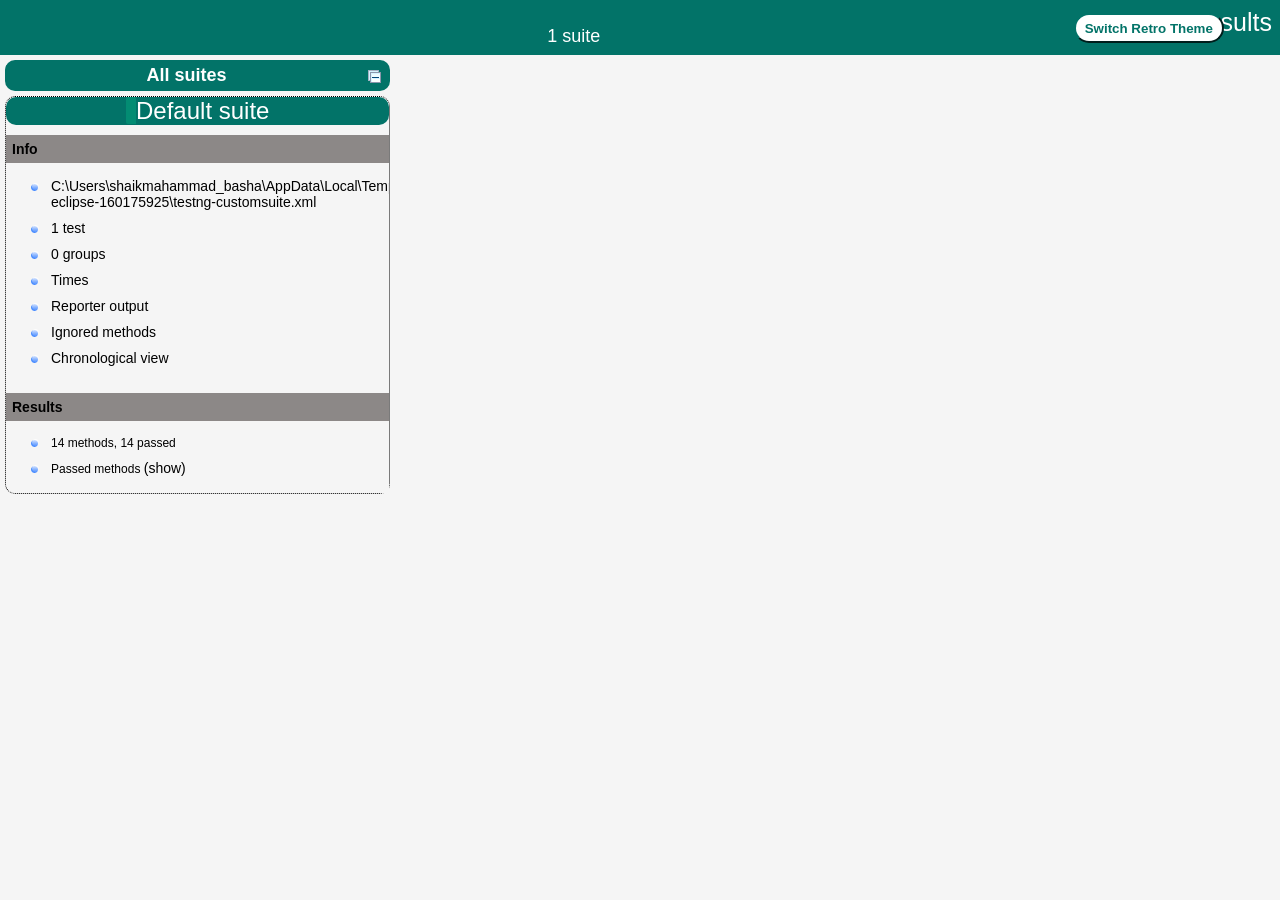
==== test-output/index.html @ 16baae75 "registration form done" ====
<!DOCTYPE html>

<html>
  <head>
  <meta charset='utf-8'>
  <title>TestNG reports</title>

    <link type="text/css" href="testng-reports1.css" rel="stylesheet" id="ultra" />
    <link type="text/css" href="testng-reports.css" rel="stylesheet" id="retro" disabled="false"/>
    <script type="text/javascript" src="jquery-3.6.0.min.js"></script>
    <script type="text/javascript" src="testng-reports.js"></script>
    <script type="text/javascript" src="https://www.google.com/jsapi"></script>
    <script type='text/javascript'>
      google.load('visualization', '1', {packages:['table']});
      google.setOnLoadCallback(drawTable);
      var suiteTableInitFunctions = new Array();
      var suiteTableData = new Array();
    </script>
    <!--
      <script type="text/javascript" src="jquery-ui/js/jquery-ui-1.8.16.custom.min.js"></script>
     -->
  </head>

  <body>    <div class="top-banner-root">
      <span class="top-banner-title-font">Test results</span>
      <button id="button" class="button">Switch Retro Theme</button> <!-- button -->
      <br/>
      <span class="top-banner-font-1">1 suite</span>
    </div> <!-- top-banner-root -->
    <div class="navigator-root">
      <div class="navigator-suite-header">
        <span>All suites</span>
        <a href="#" title="Collapse/expand all the suites" class="collapse-all-link">
          <img src="collapseall.gif" class="collapse-all-icon">
          </img> <!-- collapse-all-icon -->
        </a> <!-- collapse-all-link -->
      </div> <!-- navigator-suite-header -->
      <div class="suite">
        <div class="rounded-window">
          <div class="suite-header light-rounded-window-top">
            <a href="#" panel-name="suite-Default_suite" class="navigator-link">
              <span class="suite-name border-passed">Default suite</span>
            </a> <!-- navigator-link -->
          </div> <!-- suite-header light-rounded-window-top -->
          <div class="navigator-suite-content">
            <div class="suite-section-title">
              <span>Info</span>
            </div> <!-- suite-section-title -->
            <div class="suite-section-content">
              <ul>
                <li>
                  <a href="#" panel-name="test-xml-Default_suite" class="navigator-link ">
                    <span>C:\Users\shaikmahammad_basha\AppData\Local\Temp\testng-eclipse-160175925\testng-customsuite.xml</span>
                  </a> <!-- navigator-link  -->
                </li>
                <li>
                  <a href="#" panel-name="testlist-Default_suite" class="navigator-link ">
                    <span class="test-stats">1 test</span>
                  </a> <!-- navigator-link  -->
                </li>
                <li>
                  <a href="#" panel-name="group-Default_suite" class="navigator-link ">
                    <span>0 groups</span>
                  </a> <!-- navigator-link  -->
                </li>
                <li>
                  <a href="#" panel-name="times-Default_suite" class="navigator-link ">
                    <span>Times</span>
                  </a> <!-- navigator-link  -->
                </li>
                <li>
                  <a href="#" panel-name="reporter-Default_suite" class="navigator-link ">
                    <span>Reporter output</span>
                  </a> <!-- navigator-link  -->
                </li>
                <li>
                  <a href="#" panel-name="ignored-methods-Default_suite" class="navigator-link ">
                    <span>Ignored methods</span>
                  </a> <!-- navigator-link  -->
                </li>
                <li>
                  <a href="#" panel-name="chronological-Default_suite" class="navigator-link ">
                    <span>Chronological view</span>
                  </a> <!-- navigator-link  -->
                </li>
              </ul>
            </div> <!-- suite-section-content -->
            <div class="result-section">
              <div class="suite-section-title">
                <span>Results</span>
              </div> <!-- suite-section-title -->
              <div class="suite-section-content">
                <ul>
                  <li>
                    <span class="method-stats">14 methods,   14 passed</span>
                  </li>
                  <li>
                    <span class="method-list-title passed">Passed methods</span>
                    <span class="show-or-hide-methods passed">
                      <a href="#" panel-name="suite-Default_suite" class="hide-methods passed suite-Default_suite"> (hide)</a> <!-- hide-methods passed suite-Default_suite -->
                      <a href="#" panel-name="suite-Default_suite" class="show-methods passed suite-Default_suite"> (show)</a> <!-- show-methods passed suite-Default_suite -->
                    </span>
                    <div class="method-list-content passed suite-Default_suite">
                      <span>
                        <img src="passed.png" width="3%"/>
                        <a href="#" panel-name="suite-Default_suite" title="simpleform.simpleform.test.RegistrationControllerTest" class="method navigator-link" hash-for-method="testValidateConfirmPassword_EmptyConfirmPassword">testValidateConfirmPassword_EmptyConfirmPassword</a> <!-- method navigator-link -->
                      </span>
                      <br/>
                      <span>
                        <img src="passed.png" width="3%"/>
                        <a href="#" panel-name="suite-Default_suite" title="simpleform.simpleform.test.RegistrationControllerTest" class="method navigator-link" hash-for-method="testValidateConfirmPassword_MatchingPasswords">testValidateConfirmPassword_MatchingPasswords</a> <!-- method navigator-link -->
                      </span>
                      <br/>
                      <span>
                        <img src="passed.png" width="3%"/>
                        <a href="#" panel-name="suite-Default_suite" title="simpleform.simpleform.test.RegistrationControllerTest" class="method navigator-link" hash-for-method="testValidateConfirmPassword_PasswordMismatch">testValidateConfirmPassword_PasswordMismatch</a> <!-- method navigator-link -->
                      </span>
                      <br/>
                      <span>
                        <img src="passed.png" width="3%"/>
                        <a href="#" panel-name="suite-Default_suite" title="simpleform.simpleform.test.RegistrationControllerTest" class="method navigator-link" hash-for-method="testValidateEmail_EmptyEmail">testValidateEmail_EmptyEmail</a> <!-- method navigator-link -->
                      </span>
                      <br/>
                      <span>
                        <img src="passed.png" width="3%"/>
                        <a href="#" panel-name="suite-Default_suite" title="simpleform.simpleform.test.RegistrationControllerTest" class="method navigator-link" hash-for-method="testValidateEmail_InvalidEmailFormat">testValidateEmail_InvalidEmailFormat</a> <!-- method navigator-link -->
                      </span>
                      <br/>
                      <span>
                        <img src="passed.png" width="3%"/>
                        <a href="#" panel-name="suite-Default_suite" title="simpleform.simpleform.test.RegistrationControllerTest" class="method navigator-link" hash-for-method="testValidateEmail_ValidEmail">testValidateEmail_ValidEmail</a> <!-- method navigator-link -->
                      </span>
                      <br/>
                      <span>
                        <img src="passed.png" width="3%"/>
                        <a href="#" panel-name="suite-Default_suite" title="simpleform.simpleform.test.RegistrationControllerTest" class="method navigator-link" hash-for-method="testValidateFullName_EmptyName">testValidateFullName_EmptyName</a> <!-- method navigator-link -->
                      </span>
                      <br/>
                      <span>
                        <img src="passed.png" width="3%"/>
                        <a href="#" panel-name="suite-Default_suite" title="simpleform.simpleform.test.RegistrationControllerTest" class="method navigator-link" hash-for-method="testValidateFullName_ValidName">testValidateFullName_ValidName</a> <!-- method navigator-link -->
                      </span>
                      <br/>
                      <span>
                        <img src="passed.png" width="3%"/>
                        <a href="#" panel-name="suite-Default_suite" title="simpleform.simpleform.test.RegistrationControllerTest" class="method navigator-link" hash-for-method="testValidatePassword_EmptyPassword">testValidatePassword_EmptyPassword</a> <!-- method navigator-link -->
                      </span>
                      <br/>
                      <span>
                        <img src="passed.png" width="3%"/>
                        <a href="#" panel-name="suite-Default_suite" title="simpleform.simpleform.test.RegistrationControllerTest" class="method navigator-link" hash-for-method="testValidatePassword_TooShort">testValidatePassword_TooShort</a> <!-- method navigator-link -->
                      </span>
                      <br/>
                      <span>
                        <img src="passed.png" width="3%"/>
                        <a href="#" panel-name="suite-Default_suite" title="simpleform.simpleform.test.RegistrationControllerTest" class="method navigator-link" hash-for-method="testValidatePassword_ValidPassword">testValidatePassword_ValidPassword</a> <!-- method navigator-link -->
                      </span>
                      <br/>
                      <span>
                        <img src="passed.png" width="3%"/>
                        <a href="#" panel-name="suite-Default_suite" title="simpleform.simpleform.test.RegistrationControllerTest" class="method navigator-link" hash-for-method="testValidatePhone_EmptyPhone">testValidatePhone_EmptyPhone</a> <!-- method navigator-link -->
                      </span>
                      <br/>
                      <span>
                        <img src="passed.png" width="3%"/>
                        <a href="#" panel-name="suite-Default_suite" title="simpleform.simpleform.test.RegistrationControllerTest" class="method navigator-link" hash-for-method="testValidatePhone_InvalidPhoneFormat">testValidatePhone_InvalidPhoneFormat</a> <!-- method navigator-link -->
                      </span>
                      <br/>
                      <span>
                        <img src="passed.png" width="3%"/>
                        <a href="#" panel-name="suite-Default_suite" title="simpleform.simpleform.test.RegistrationControllerTest" class="method navigator-link" hash-for-method="testValidatePhone_ValidPhone">testValidatePhone_ValidPhone</a> <!-- method navigator-link -->
                      </span>
                      <br/>
                    </div> <!-- method-list-content passed suite-Default_suite -->
                  </li>
                </ul>
              </div> <!-- suite-section-content -->
            </div> <!-- result-section -->
          </div> <!-- navigator-suite-content -->
        </div> <!-- rounded-window -->
      </div> <!-- suite -->
    </div> <!-- navigator-root -->
    <div class="wrapper">
      <div class="main-panel-root">
        <div panel-name="suite-Default_suite" class="panel Default_suite">
          <div class="suite-Default_suite-class-passed">
            <div class="main-panel-header rounded-window-top">
              <img src="passed.png"/>
              <span class="class-name">simpleform.simpleform.test.RegistrationControllerTest</span>
            </div> <!-- main-panel-header rounded-window-top -->
            <div class="main-panel-content rounded-window-bottom">
              <div class="method">
                <div class="method-content">
                  <a name="testValidateConfirmPassword_EmptyConfirmPassword">
                  </a> <!-- testValidateConfirmPassword_EmptyConfirmPassword -->
                  <span class="method-name">testValidateConfirmPassword_EmptyConfirmPassword</span>
                </div> <!-- method-content -->
              </div> <!-- method -->
              <div class="method">
                <div class="method-content">
                  <a name="testValidateConfirmPassword_MatchingPasswords">
                  </a> <!-- testValidateConfirmPassword_MatchingPasswords -->
                  <span class="method-name">testValidateConfirmPassword_MatchingPasswords</span>
                </div> <!-- method-content -->
              </div> <!-- method -->
              <div class="method">
                <div class="method-content">
                  <a name="testValidateConfirmPassword_PasswordMismatch">
                  </a> <!-- testValidateConfirmPassword_PasswordMismatch -->
                  <span class="method-name">testValidateConfirmPassword_PasswordMismatch</span>
                </div> <!-- method-content -->
              </div> <!-- method -->
              <div class="method">
                <div class="method-content">
                  <a name="testValidateEmail_EmptyEmail">
                  </a> <!-- testValidateEmail_EmptyEmail -->
                  <span class="method-name">testValidateEmail_EmptyEmail</span>
                </div> <!-- method-content -->
              </div> <!-- method -->
              <div class="method">
                <div class="method-content">
                  <a name="testValidateEmail_InvalidEmailFormat">
                  </a> <!-- testValidateEmail_InvalidEmailFormat -->
                  <span class="method-name">testValidateEmail_InvalidEmailFormat</span>
                </div> <!-- method-content -->
              </div> <!-- method -->
              <div class="method">
                <div class="method-content">
                  <a name="testValidateEmail_ValidEmail">
                  </a> <!-- testValidateEmail_ValidEmail -->
                  <span class="method-name">testValidateEmail_ValidEmail</span>
                </div> <!-- method-content -->
              </div> <!-- method -->
              <div class="method">
                <div class="method-content">
                  <a name="testValidateFullName_EmptyName">
                  </a> <!-- testValidateFullName_EmptyName -->
                  <span class="method-name">testValidateFullName_EmptyName</span>
                </div> <!-- method-content -->
              </div> <!-- method -->
              <div class="method">
                <div class="method-content">
                  <a name="testValidateFullName_ValidName">
                  </a> <!-- testValidateFullName_ValidName -->
                  <span class="method-name">testValidateFullName_ValidName</span>
                </div> <!-- method-content -->
              </div> <!-- method -->
              <div class="method">
                <div class="method-content">
                  <a name="testValidatePassword_EmptyPassword">
                  </a> <!-- testValidatePassword_EmptyPassword -->
                  <span class="method-name">testValidatePassword_EmptyPassword</span>
                </div> <!-- method-content -->
              </div> <!-- method -->
              <div class="method">
                <div class="method-content">
                  <a name="testValidatePassword_TooShort">
                  </a> <!-- testValidatePassword_TooShort -->
                  <span class="method-name">testValidatePassword_TooShort</span>
                </div> <!-- method-content -->
              </div> <!-- method -->
              <div class="method">
                <div class="method-content">
                  <a name="testValidatePassword_ValidPassword">
                  </a> <!-- testValidatePassword_ValidPassword -->
                  <span class="method-name">testValidatePassword_ValidPassword</span>
                </div> <!-- method-content -->
              </div> <!-- method -->
              <div class="method">
                <div class="method-content">
                  <a name="testValidatePhone_EmptyPhone">
                  </a> <!-- testValidatePhone_EmptyPhone -->
                  <span class="method-name">testValidatePhone_EmptyPhone</span>
                </div> <!-- method-content -->
              </div> <!-- method -->
              <div class="method">
                <div class="method-content">
                  <a name="testValidatePhone_InvalidPhoneFormat">
                  </a> <!-- testValidatePhone_InvalidPhoneFormat -->
                  <span class="method-name">testValidatePhone_InvalidPhoneFormat</span>
                </div> <!-- method-content -->
              </div> <!-- method -->
              <div class="method">
                <div class="method-content">
                  <a name="testValidatePhone_ValidPhone">
                  </a> <!-- testValidatePhone_ValidPhone -->
                  <span class="method-name">testValidatePhone_ValidPhone</span>
                </div> <!-- method-content -->
              </div> <!-- method -->
            </div> <!-- main-panel-content rounded-window-bottom -->
          </div> <!-- suite-Default_suite-class-passed -->
        </div> <!-- panel Default_suite -->
        <div panel-name="test-xml-Default_suite" class="panel">
          <div class="main-panel-header rounded-window-top">
            <span class="header-content">C:\Users\shaikmahammad_basha\AppData\Local\Temp\testng-eclipse-160175925\testng-customsuite.xml</span>
          </div> <!-- main-panel-header rounded-window-top -->
          <div class="main-panel-content rounded-window-bottom">
            <pre>
&lt;?xml version=&quot;1.0&quot; encoding=&quot;UTF-8&quot;?&gt;
&lt;!DOCTYPE suite SYSTEM &quot;https://testng.org/testng-1.0.dtd&quot;&gt;
&lt;suite name=&quot;Default suite&quot; guice-stage=&quot;DEVELOPMENT&quot;&gt;
  &lt;test thread-count=&quot;5&quot; name=&quot;Default test&quot; verbose=&quot;2&quot;&gt;
    &lt;classes&gt;
      &lt;class name=&quot;simpleform.simpleform.test.RegistrationControllerTest&quot;/&gt;
    &lt;/classes&gt;
  &lt;/test&gt; &lt;!-- Default test --&gt;
&lt;/suite&gt; &lt;!-- Default suite --&gt;
            </pre>
          </div> <!-- main-panel-content rounded-window-bottom -->
        </div> <!-- panel -->
        <div panel-name="testlist-Default_suite" class="panel">
          <div class="main-panel-header rounded-window-top">
            <span class="header-content">Tests for Default suite</span>
          </div> <!-- main-panel-header rounded-window-top -->
          <div class="main-panel-content rounded-window-bottom">
            <ul>
              <li>
                <span class="test-name">Default test (1 class)</span>
              </li>
            </ul>
          </div> <!-- main-panel-content rounded-window-bottom -->
        </div> <!-- panel -->
        <div panel-name="group-Default_suite" class="panel">
          <div class="main-panel-header rounded-window-top">
            <span class="header-content">Groups for Default suite</span>
          </div> <!-- main-panel-header rounded-window-top -->
          <div class="main-panel-content rounded-window-bottom">
          </div> <!-- main-panel-content rounded-window-bottom -->
        </div> <!-- panel -->
        <div panel-name="times-Default_suite" class="panel">
          <div class="main-panel-header rounded-window-top">
            <span class="header-content">Times for Default suite</span>
          </div> <!-- main-panel-header rounded-window-top -->
          <div class="main-panel-content rounded-window-bottom">
            <div class="times-div">
              <script type="text/javascript">
suiteTableInitFunctions.push('tableData_Default_suite');
function tableData_Default_suite() {
var data = new google.visualization.DataTable();
data.addColumn('number', 'Number');
data.addColumn('string', 'Method');
data.addColumn('string', 'Class');
data.addColumn('number', 'Time (ms)');
data.addRows(14);
data.setCell(0, 0, 0)
data.setCell(0, 1, 'testValidateConfirmPassword_EmptyConfirmPassword')
data.setCell(0, 2, 'simpleform.simpleform.test.RegistrationControllerTest')
data.setCell(0, 3, 23);
data.setCell(1, 0, 1)
data.setCell(1, 1, 'testValidatePassword_TooShort')
data.setCell(1, 2, 'simpleform.simpleform.test.RegistrationControllerTest')
data.setCell(1, 3, 13);
data.setCell(2, 0, 2)
data.setCell(2, 1, 'testValidateConfirmPassword_PasswordMismatch')
data.setCell(2, 2, 'simpleform.simpleform.test.RegistrationControllerTest')
data.setCell(2, 3, 7);
data.setCell(3, 0, 3)
data.setCell(3, 1, 'testValidateEmail_InvalidEmailFormat')
data.setCell(3, 2, 'simpleform.simpleform.test.RegistrationControllerTest')
data.setCell(3, 3, 6);
data.setCell(4, 0, 4)
data.setCell(4, 1, 'testValidateConfirmPassword_MatchingPasswords')
data.setCell(4, 2, 'simpleform.simpleform.test.RegistrationControllerTest')
data.setCell(4, 3, 6);
data.setCell(5, 0, 5)
data.setCell(5, 1, 'testValidateEmail_EmptyEmail')
data.setCell(5, 2, 'simpleform.simpleform.test.RegistrationControllerTest')
data.setCell(5, 3, 4);
data.setCell(6, 0, 6)
data.setCell(6, 1, 'testValidatePhone_EmptyPhone')
data.setCell(6, 2, 'simpleform.simpleform.test.RegistrationControllerTest')
data.setCell(6, 3, 3);
data.setCell(7, 0, 7)
data.setCell(7, 1, 'testValidateFullName_EmptyName')
data.setCell(7, 2, 'simpleform.simpleform.test.RegistrationControllerTest')
data.setCell(7, 3, 2);
data.setCell(8, 0, 8)
data.setCell(8, 1, 'testValidateEmail_ValidEmail')
data.setCell(8, 2, 'simpleform.simpleform.test.RegistrationControllerTest')
data.setCell(8, 3, 2);
data.setCell(9, 0, 9)
data.setCell(9, 1, 'testValidatePassword_EmptyPassword')
data.setCell(9, 2, 'simpleform.simpleform.test.RegistrationControllerTest')
data.setCell(9, 3, 2);
data.setCell(10, 0, 10)
data.setCell(10, 1, 'testValidatePhone_InvalidPhoneFormat')
data.setCell(10, 2, 'simpleform.simpleform.test.RegistrationControllerTest')
data.setCell(10, 3, 2);
data.setCell(11, 0, 11)
data.setCell(11, 1, 'testValidatePhone_ValidPhone')
data.setCell(11, 2, 'simpleform.simpleform.test.RegistrationControllerTest')
data.setCell(11, 3, 2);
data.setCell(12, 0, 12)
data.setCell(12, 1, 'testValidateFullName_ValidName')
data.setCell(12, 2, 'simpleform.simpleform.test.RegistrationControllerTest')
data.setCell(12, 3, 1);
data.setCell(13, 0, 13)
data.setCell(13, 1, 'testValidatePassword_ValidPassword')
data.setCell(13, 2, 'simpleform.simpleform.test.RegistrationControllerTest')
data.setCell(13, 3, 1);
window.suiteTableData['Default_suite']= { tableData: data, tableDiv: 'times-div-Default_suite'}
return data;
}
              </script>
              <span class="suite-total-time">Total running time: 74 ms</span>
              <div id="times-div-Default_suite">
              </div> <!-- times-div-Default_suite -->
            </div> <!-- times-div -->
          </div> <!-- main-panel-content rounded-window-bottom -->
        </div> <!-- panel -->
        <div panel-name="reporter-Default_suite" class="panel">
          <div class="main-panel-header rounded-window-top">
            <span class="header-content">Reporter output for Default suite</span>
          </div> <!-- main-panel-header rounded-window-top -->
          <div class="main-panel-content rounded-window-bottom">
          </div> <!-- main-panel-content rounded-window-bottom -->
        </div> <!-- panel -->
        <div panel-name="ignored-methods-Default_suite" class="panel">
          <div class="main-panel-header rounded-window-top">
            <span class="header-content">0 ignored methods</span>
          </div> <!-- main-panel-header rounded-window-top -->
          <div class="main-panel-content rounded-window-bottom">
          </div> <!-- main-panel-content rounded-window-bottom -->
        </div> <!-- panel -->
        <div panel-name="chronological-Default_suite" class="panel">
          <div class="main-panel-header rounded-window-top">
            <span class="header-content">Methods in chronological order</span>
          </div> <!-- main-panel-header rounded-window-top -->
          <div class="main-panel-content rounded-window-bottom">
            <div class="chronological-class">
              <div class="chronological-class-name">simpleform.simpleform.test.RegistrationControllerTest</div> <!-- chronological-class-name -->
              <div class="configuration-class before">
                <span class="method-name">initToolkit</span>
                <span class="method-start">0 ms</span>
              </div> <!-- configuration-class before -->
              <div class="configuration-method before">
                <span class="method-name">setUp</span>
                <span class="method-start">775 ms</span>
              </div> <!-- configuration-method before -->
              <div class="test-method">
                <span class="method-name">testValidateConfirmPassword_EmptyConfirmPassword</span>
                <span class="method-start">1107 ms</span>
              </div> <!-- test-method -->
              <div class="configuration-method before">
                <span class="method-name">setUp</span>
                <span class="method-start">1140 ms</span>
              </div> <!-- configuration-method before -->
              <div class="test-method">
                <span class="method-name">testValidateConfirmPassword_MatchingPasswords</span>
                <span class="method-start">1155 ms</span>
              </div> <!-- test-method -->
              <div class="configuration-method before">
                <span class="method-name">setUp</span>
                <span class="method-start">1165 ms</span>
              </div> <!-- configuration-method before -->
              <div class="test-method">
                <span class="method-name">testValidateConfirmPassword_PasswordMismatch</span>
                <span class="method-start">1167 ms</span>
              </div> <!-- test-method -->
              <div class="configuration-method before">
                <span class="method-name">setUp</span>
                <span class="method-start">1186 ms</span>
              </div> <!-- configuration-method before -->
              <div class="test-method">
                <span class="method-name">testValidateEmail_EmptyEmail</span>
                <span class="method-start">1188 ms</span>
              </div> <!-- test-method -->
              <div class="configuration-method before">
                <span class="method-name">setUp</span>
                <span class="method-start">1194 ms</span>
              </div> <!-- configuration-method before -->
              <div class="test-method">
                <span class="method-name">testValidateEmail_InvalidEmailFormat</span>
                <span class="method-start">1210 ms</span>
              </div> <!-- test-method -->
              <div class="configuration-method before">
                <span class="method-name">setUp</span>
                <span class="method-start">1220 ms</span>
              </div> <!-- configuration-method before -->
              <div class="test-method">
                <span class="method-name">testValidateEmail_ValidEmail</span>
                <span class="method-start">1224 ms</span>
              </div> <!-- test-method -->
              <div class="configuration-method before">
                <span class="method-name">setUp</span>
                <span class="method-start">1234 ms</span>
              </div> <!-- configuration-method before -->
              <div class="test-method">
                <span class="method-name">testValidateFullName_EmptyName</span>
                <span class="method-start">1236 ms</span>
              </div> <!-- test-method -->
              <div class="configuration-method before">
                <span class="method-name">setUp</span>
                <span class="method-start">1240 ms</span>
              </div> <!-- configuration-method before -->
              <div class="test-method">
                <span class="method-name">testValidateFullName_ValidName</span>
                <span class="method-start">1247 ms</span>
              </div> <!-- test-method -->
              <div class="configuration-method before">
                <span class="method-name">setUp</span>
                <span class="method-start">1251 ms</span>
              </div> <!-- configuration-method before -->
              <div class="test-method">
                <span class="method-name">testValidatePassword_EmptyPassword</span>
                <span class="method-start">1254 ms</span>
              </div> <!-- test-method -->
              <div class="configuration-method before">
                <span class="method-name">setUp</span>
                <span class="method-start">1258 ms</span>
              </div> <!-- configuration-method before -->
              <div class="test-method">
                <span class="method-name">testValidatePassword_TooShort</span>
                <span class="method-start">1261 ms</span>
              </div> <!-- test-method -->
              <div class="configuration-method before">
                <span class="method-name">setUp</span>
                <span class="method-start">1293 ms</span>
              </div> <!-- configuration-method before -->
              <div class="test-method">
                <span class="method-name">testValidatePassword_ValidPassword</span>
                <span class="method-start">1304 ms</span>
              </div> <!-- test-method -->
              <div class="configuration-method before">
                <span class="method-name">setUp</span>
                <span class="method-start">1319 ms</span>
              </div> <!-- configuration-method before -->
              <div class="test-method">
                <span class="method-name">testValidatePhone_EmptyPhone</span>
                <span class="method-start">1339 ms</span>
              </div> <!-- test-method -->
              <div class="configuration-method before">
                <span class="method-name">setUp</span>
                <span class="method-start">1347 ms</span>
              </div> <!-- configuration-method before -->
              <div class="test-method">
                <span class="method-name">testValidatePhone_InvalidPhoneFormat</span>
                <span class="method-start">1353 ms</span>
              </div> <!-- test-method -->
              <div class="configuration-method before">
                <span class="method-name">setUp</span>
                <span class="method-start">1357 ms</span>
              </div> <!-- configuration-method before -->
              <div class="test-method">
                <span class="method-name">testValidatePhone_ValidPhone</span>
                <span class="method-start">1360 ms</span>
              </div> <!-- test-method -->
          </div> <!-- main-panel-content rounded-window-bottom -->
        </div> <!-- panel -->
      </div> <!-- main-panel-root -->
    </div> <!-- wrapper -->
  </body>
<script type="text/javascript" src="testng-reports2.js"></script>
</html>
---- test-output/testng-reports1.css ----
body {
    background-color: whitesmoke;
    margin: 0 0 5px 5px;
}
ul {
     margin-top: 10px;
     margin-left:-10px;
}
 li {
     font-family: "Helvetica Neue", Helvetica, Arial, sans-serif;
     padding:5px 5px;
 }
 a {
     text-decoration: none;
     color: black;
     font-size: 14px;
 }

 a:hover {
    color:black ;
    text-decoration: underline;
 }

 .navigator-selected {
     /* #ffa500; Mouse hover color after click Orange.*/
     background:#027368
 }

 .wrapper {
     position: absolute;
     top: 60px;
     bottom: 0;
     left: 400px;
     right: 0;
     margin-right:9px;
     overflow: auto;/*imortant*/
 }

 .navigator-root {
     position: absolute;
     top: 60px;
     bottom: 0;
     left: 0;
     width: 400px;
     overflow-y: auto;/*important*/
 }

 .suite {
     margin: -5px 10px 10px 5px;
     background-color: whitesmoke ;/*Colour of the left bside box*/
 }

 .suite-name {
     font-size: 24px;
     font-family: "Helvetica Neue", Helvetica, Arial, sans-serif;/*All TEST SUITE*/
     color: white;
 }

 .main-panel-header {
     padding: 5px;
     background-color: #027368; /*afeeee*/;
     font-family: "Helvetica Neue", Helvetica, Arial, sans-serif;
     color:white;
     font-size: 18px;
 }

 .main-panel-content {
     padding: 5px;
     margin-bottom: 10px;
     background-color: #CCD0D1; /*d0ffff*/; /*Belongs to backGround of rightSide boxes*/
 }

 .rounded-window {
     border-style: dotted;
     border-width: 1px;/*Border of left Side box*/
     background-color: whitesmoke;
     border-radius: 10px;
 }

 .rounded-window-top {
     border-top-right-radius: 10px 10px;
     border-top-left-radius: 10px 10px;
     border-style: solid;
     border-width: 1px;
     overflow: auto;/*Top of RightSide box*/
 }

 .light-rounded-window-top {
     background-color: #027368;
     padding-left:120px;
     border-radius: 10px;

 }

 .rounded-window-bottom {
     border-bottom-right-radius: 10px 10px;
     border-bottom-left-radius: 10px 10px;
     overflow: auto;/*Bottom of rightSide box*/
 }

 .method-name {
     font-size: 14px;
     font-family: "Helvetica Neue", Helvetica, Arial, sans-serif;
     font-weight: bold;
 }

 .method-content {
     border-style: solid;
     border-width: 0 0 1px 0;
     margin-bottom: 10px;
     padding-bottom: 5px;
     width: 100%;
 }

 .parameters {
     font-size: 14px;
     font-family: "Helvetica Neue", Helvetica, Arial, sans-serif;
 }

 .stack-trace {
     white-space: pre;
     font-family: "Helvetica Neue", Helvetica, Arial, sans-serif;
     font-size: 12px;
     font-weight: bold;
     margin-top: 0;
     margin-left: 20px; /*Error Stack Trace Message*/
 }

 .testng-xml {
    font-family: "Helvetica Neue", Helvetica, Arial, sans-serif;
 }

 .method-list-content {
     margin-left: 10px;
 }

 .navigator-suite-content {
     margin-left: 10px;
     font: 12px 'Lucida Grande';
 }

 .suite-section-title {
     font-family: "Helvetica Neue", Helvetica, Arial, sans-serif;
     font-size: 14px;
     font-weight:bold;
     background-color: #8C8887;
     margin-left: -10px;
     margin-top:10px;
     padding:6px;
 }

 .suite-section-content {
     list-style-image: url(bullet_point.png);
     background-color: whitesmoke;
     font-family: "Helvetica Neue", Helvetica, Arial, sans-serif;
     overflow: hidden;
 }

 .top-banner-root {
     position: absolute;
     top: 0;
     height: 45px;
     left: 0;
     right: 0;
     padding: 5px;
     margin: 0 0 5px 0;
     background-color: #027368;
     font-family: "Helvetica Neue", Helvetica, Arial, sans-serif;
     font-size: 18px;
     color: #fff;
     text-align: center;/*Belongs to the Top of Report*//*Status: - Completed*/
 }

 .top-banner-title-font {
     font-size: 25px;
     font-family: "Helvetica Neue", Helvetica, Arial, sans-serif;
     padding: 3px;
     float: right;
 }

 .test-name {
     font-family: "Helvetica Neue", Helvetica, Arial, sans-serif;
     font-size: 16px;
 }

 .suite-icon {
     padding: 5px;
     float: right;
     height: 20px;
 }

 .test-group {
     font: 20px 'Lucida Grande';
     margin: 5px 5px 10px 5px;
     border-width: 0 0 1px 0;
     border-style: solid;
     padding: 5px;
 }

 .test-group-name {
     font-weight: bold;
 }

 .method-in-group {
     font-size: 16px;
     margin-left: 80px;
 }

 table.google-visualization-table-table {
     width: 100%;
 }

 .reporter-method-name {
     font-size: 14px;
     font-family: "Helvetica Neue", Helvetica, Arial, sans-serif;
 }

 .reporter-method-output-div {
     padding: 5px;
     margin: 0 0 5px 20px;
     font-size: 12px;
     font-family: "Helvetica Neue", Helvetica, Arial, sans-serif;
     border-width: 0 0 0 1px;
     border-style: solid;
 }

 .ignored-class-div {
     font-size: 14px;
     font-family: "Helvetica Neue", Helvetica, Arial, sans-serif;
 }

 .ignored-methods-div {
     padding: 5px;
     margin: 0 0 5px 20px;
     font-size: 12px;
     font-family: "Helvetica Neue", Helvetica, Arial, sans-serif;
     border-width: 0 0 0 1px;
     border-style: solid;
 }

 .border-failed {
    border-radius:2px;
     border-style: solid;
     border-width: 0 0 0 10px;
     border-color: #F20505;
 }

 .border-skipped {
     border-radius:2px;
     border-style: solid;
     border-width: 0 0 0 10px;
     border-color: #F2BE22;
 }

 .border-passed {
     border-radius:2px;
     border-style: solid;
     border-width: 0 0 0 10px;
     border-color: #038C73;
 }

 .times-div {
     text-align: center;
     padding: 5px;
 }

 .suite-total-time {
     font: 16px 'Lucida Grande';
 }

 .configuration-suite {
     margin-left: 20px;
 }

 .configuration-test {
     margin-left: 40px;
 }

 .configuration-class {
     margin-left: 60px;
 }

 .configuration-method {
     margin-left: 80px;
 }

 .test-method {
     margin-left: 100px;
 }

 .chronological-class {
     background-color: #CCD0D1;
     border-width: 0 0 1px 1px;/*Chronological*/
 }

 .method-start {
     float: right;
 }

 .chronological-class-name {
     padding: 0 0 0 5px;
     margin-top:5px;
     font-family: "Helvetica Neue", Helvetica, Arial, sans-serif;
     color: #008;
 }

 .after, .before, .test-method {
     font-family: "Helvetica Neue", Helvetica, Arial, sans-serif;
     font-size: 14px;
     margin-top:5px;
 }

 .navigator-suite-header {
     font-size: 18px;
     margin: 0px 10px 10px 5px;
     padding: 5px;
     border-radius: 10px;
     background-color: #027368;
     color: white;
     font-weight:bold;
     font-family: "Helvetica Neue", Helvetica, Arial, sans-serif;
     text-align: center; /*All Suites on top of left box*//*Status: -Completed*/
 }

 .collapse-all-icon {
     padding: 3px;
     float: right;
 }
 .button{
    position: absolute;
    margin-left:500px;
    margin-top:8px;
    background-color: white;
    color:#027368;
    font-family: "Helvetica Neue", Helvetica, Arial, sans-serif;
    font-weight:bold;
    border-color:#027368;
    border-radius:25px;
    cursor: pointer;
    height:30px;
    width:150px;
    outline: none;
}
/*Author: - Akhil Gullapalli*/
---- test-output/testng-reports.css ----
body {
    margin: 0 0 5px 5px;
}

ul {
    margin: 0;
}

li {
    list-style-type: none;
}

a {
    text-decoration: none;
}

a:hover {
    text-decoration: underline;
}

.navigator-selected {
    background: #ffa500;
}

.wrapper {
    position: absolute;
    top: 60px;
    bottom: 0;
    left: 400px;
    right: 0;
    overflow: auto;
}

.navigator-root {
    position: absolute;
    top: 60px;
    bottom: 0;
    left: 0;
    width: 400px;
    overflow-y: auto;
}

.suite {
    margin: 0 10px 10px 0;
    background-color: #fff8dc;
}

.suite-name {
    padding-left: 10px;
    font-size: 25px;
    font-family: Times, sans-serif;
}

.main-panel-header {
    padding: 5px;
    background-color: #9FB4D9; /*afeeee*/;
    font-family: monospace;
    font-size: 18px;
}

.main-panel-content {
    padding: 5px;
    margin-bottom: 10px;
    background-color: #DEE8FC; /*d0ffff*/;
}

.rounded-window {
    border-radius: 10px;
    border-style: solid;
    border-width: 1px;
}

.rounded-window-top {
    border-top-right-radius: 10px 10px;
    border-top-left-radius: 10px 10px;
    border-style: solid;
    border-width: 1px;
    overflow: auto;
}

.light-rounded-window-top {
    border-top-right-radius: 10px 10px;
    border-top-left-radius: 10px 10px;
}

.rounded-window-bottom {
    border-style: solid;
    border-width: 0 1px 1px 1px;
    border-bottom-right-radius: 10px 10px;
    border-bottom-left-radius: 10px 10px;
    overflow: auto;
}

.method-name {
    font-size: 12px;
    font-family: monospace;
}

.method-content {
    border-style: solid;
    border-width: 0 0 1px 0;
    margin-bottom: 10px;
    padding-bottom: 5px;
    width: 80%;
}

.parameters {
    font-size: 14px;
    font-family: monospace;
}

.stack-trace {
    white-space: pre;
    font-family: monospace;
    font-size: 12px;
    font-weight: bold;
    margin-top: 0;
    margin-left: 20px;
}

.testng-xml {
    font-family: monospace;
}

.method-list-content {
    margin-left: 10px;
}

.navigator-suite-content {
    margin-left: 10px;
    font: 12px 'Lucida Grande';
}

.suite-section-title {
    margin-top: 10px;
    width: 80%;
    border-style: solid;
    border-width: 1px 0 0 0;
    font-family: Times, sans-serif;
    font-size: 18px;
    font-weight: bold;
}

.suite-section-content {
    list-style-image: url(bullet_point.png);
}

.top-banner-root {
    position: absolute;
    top: 0;
    height: 45px;
    left: 0;
    right: 0;
    padding: 5px;
    margin: 0 0 5px 0;
    background-color: #0066ff;
    font-family: Times, sans-serif;
    color: #fff;
    text-align: center;
}
.button{
    position: absolute;
    margin-left:500px;
    margin-top:8px;
    background-color: white;
    color:#0066ff;
    font-family: "Helvetica Neue", Helvetica, Arial, sans-serif;
    font-weight:bold;
    border-color:#0066ff ;
    border-radius:25px;
    cursor: pointer;
    height:30px;
    width:150px;
    outline:none;

}

.top-banner-title-font {
    font-size: 25px;
}

.test-name {
    font-family: 'Lucida Grande', sans-serif;
    font-size: 16px;
}

.suite-icon {
    padding: 5px;
    float: right;
    height: 20px;
}

.test-group {
    font: 20px 'Lucida Grande';
    margin: 5px 5px 10px 5px;
    border-width: 0 0 1px 0;
    border-style: solid;
    padding: 5px;
}

.test-group-name {
    font-weight: bold;
}

.method-in-group {
    font-size: 16px;
    margin-left: 80px;
}

table.google-visualization-table-table {
    width: 100%;
}

.reporter-method-name {
    font-size: 14px;
    font-family: monospace;
}

.reporter-method-output-div {
    padding: 5px;
    margin: 0 0 5px 20px;
    font-size: 12px;
    font-family: monospace;
    border-width: 0 0 0 1px;
    border-style: solid;
}

.ignored-class-div {
    font-size: 14px;
    font-family: monospace;
}

.ignored-methods-div {
    padding: 5px;
    margin: 0 0 5px 20px;
    font-size: 12px;
    font-family: monospace;
    border-width: 0 0 0 1px;
    border-style: solid;
}

.border-failed {
    border-top-left-radius: 10px 10px;
    border-bottom-left-radius: 10px 10px;
    border-style: solid;
    border-width: 0 0 0 10px;
    border-color: #f00;
}

.border-skipped {
    border-top-left-radius: 10px 10px;
    border-bottom-left-radius: 10px 10px;
    border-style: solid;
    border-width: 0 0 0 10px;
    border-color: #edc600;
}

.border-passed {
    border-top-left-radius: 10px 10px;
    border-bottom-left-radius: 10px 10px;
    border-style: solid;
    border-width: 0 0 0 10px;
    border-color: #19f52d;
}

.times-div {
    text-align: center;
    padding: 5px;
}

.suite-total-time {
    font: 16px 'Lucida Grande';
}

.configuration-suite {
    margin-left: 20px;
}

.configuration-test {
    margin-left: 40px;
}

.configuration-class {
    margin-left: 60px;
}

.configuration-method {
    margin-left: 80px;
}

.test-method {
    margin-left: 100px;
}

.chronological-class {
    background-color: skyblue;
    border-style: solid;
    border-width: 0 0 1px 1px;
}

.method-start {
    float: right;
}

.chronological-class-name {
    padding: 0 0 0 5px;
    color: #008;
}

.after, .before, .test-method {
    font-family: monospace;
    font-size: 14px;
}

.navigator-suite-header {
    font-size: 22px;
    margin: 0 10px 5px 0;
    background-color: #deb887;
    text-align: center;
}

.collapse-all-icon {
    padding: 5px;
    float: right;
}
/*retro Theme*/
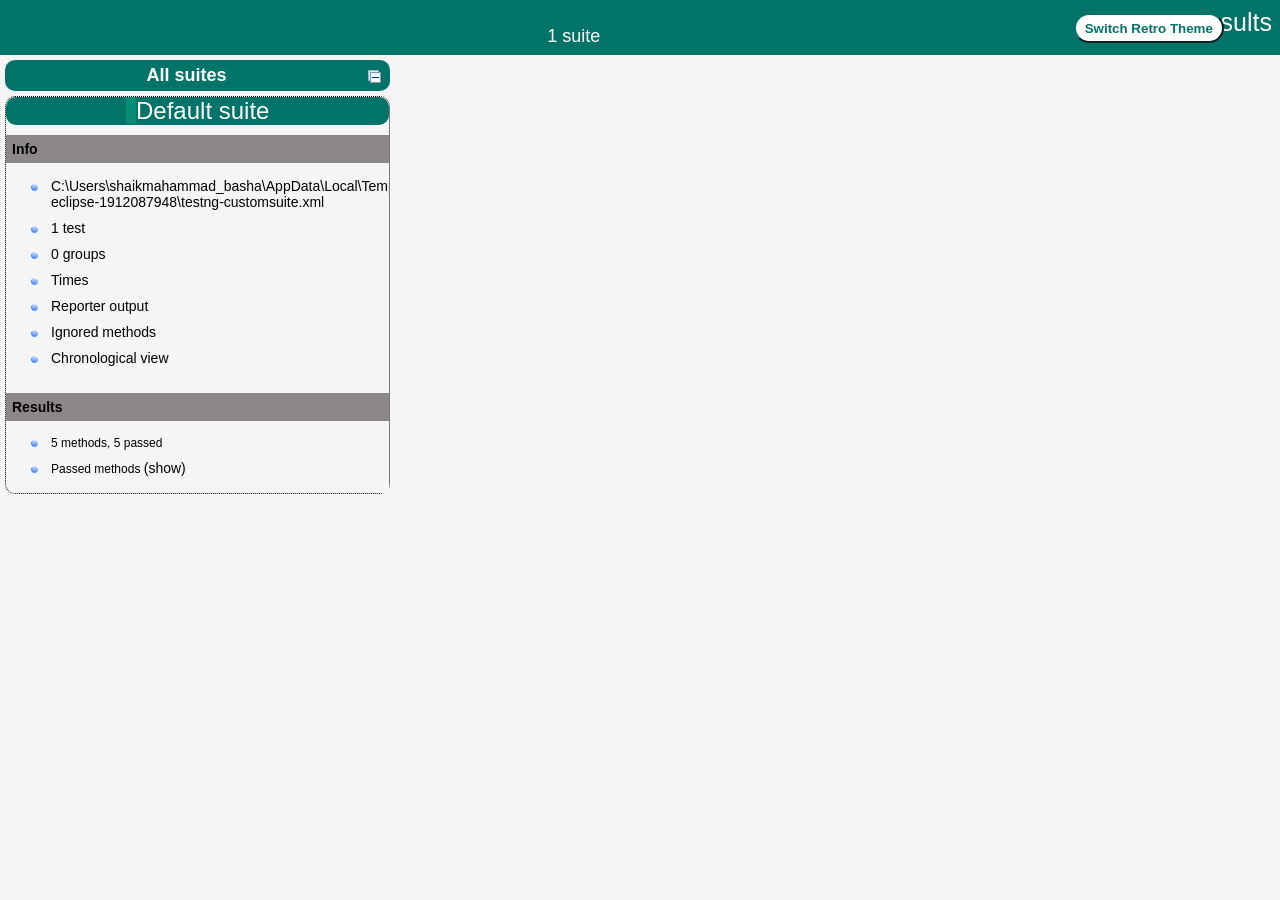
==== commit ce01e1ca: "added test cases for the library controllers" ====
--- a/test-output/index.html
+++ b/test-output/index.html
@@ -50,7 +50,7 @@
               <ul>
                 <li>
                   <a href="#" panel-name="test-xml-Default_suite" class="navigator-link ">
-                    <span>C:\Users\shaikmahammad_basha\AppData\Local\Temp\testng-eclipse-160175925\testng-customsuite.xml</span>
+                    <span>C:\Users\shaikmahammad_basha\AppData\Local\Temp\testng-eclipse-1912087948\testng-customsuite.xml</span>
                   </a> <!-- navigator-link  -->
                 </li>
                 <li>
@@ -92,7 +92,7 @@
               <div class="suite-section-content">
                 <ul>
                   <li>
-                    <span class="method-stats">14 methods,   14 passed</span>
+                    <span class="method-stats">5 methods,   5 passed</span>
                   </li>
                   <li>
                     <span class="method-list-title passed">Passed methods</span>
@@ -103,72 +103,27 @@
                     <div class="method-list-content passed suite-Default_suite">
                       <span>
                         <img src="passed.png" width="3%"/>
-                        <a href="#" panel-name="suite-Default_suite" title="simpleform.simpleform.test.RegistrationControllerTest" class="method navigator-link" hash-for-method="testValidateConfirmPassword_EmptyConfirmPassword">testValidateConfirmPassword_EmptyConfirmPassword</a> <!-- method navigator-link -->
-                      </span>
-                      <br/>
-                      <span>
-                        <img src="passed.png" width="3%"/>
-                        <a href="#" panel-name="suite-Default_suite" title="simpleform.simpleform.test.RegistrationControllerTest" class="method navigator-link" hash-for-method="testValidateConfirmPassword_MatchingPasswords">testValidateConfirmPassword_MatchingPasswords</a> <!-- method navigator-link -->
-                      </span>
-                      <br/>
-                      <span>
-                        <img src="passed.png" width="3%"/>
-                        <a href="#" panel-name="suite-Default_suite" title="simpleform.simpleform.test.RegistrationControllerTest" class="method navigator-link" hash-for-method="testValidateConfirmPassword_PasswordMismatch">testValidateConfirmPassword_PasswordMismatch</a> <!-- method navigator-link -->
-                      </span>
-                      <br/>
-                      <span>
-                        <img src="passed.png" width="3%"/>
-                        <a href="#" panel-name="suite-Default_suite" title="simpleform.simpleform.test.RegistrationControllerTest" class="method navigator-link" hash-for-method="testValidateEmail_EmptyEmail">testValidateEmail_EmptyEmail</a> <!-- method navigator-link -->
-                      </span>
-                      <br/>
-                      <span>
-                        <img src="passed.png" width="3%"/>
-                        <a href="#" panel-name="suite-Default_suite" title="simpleform.simpleform.test.RegistrationControllerTest" class="method navigator-link" hash-for-method="testValidateEmail_InvalidEmailFormat">testValidateEmail_InvalidEmailFormat</a> <!-- method navigator-link -->
-                      </span>
-                      <br/>
-                      <span>
-                        <img src="passed.png" width="3%"/>
-                        <a href="#" panel-name="suite-Default_suite" title="simpleform.simpleform.test.RegistrationControllerTest" class="method navigator-link" hash-for-method="testValidateEmail_ValidEmail">testValidateEmail_ValidEmail</a> <!-- method navigator-link -->
-                      </span>
-                      <br/>
-                      <span>
-                        <img src="passed.png" width="3%"/>
-                        <a href="#" panel-name="suite-Default_suite" title="simpleform.simpleform.test.RegistrationControllerTest" class="method navigator-link" hash-for-method="testValidateFullName_EmptyName">testValidateFullName_EmptyName</a> <!-- method navigator-link -->
-                      </span>
-                      <br/>
-                      <span>
-                        <img src="passed.png" width="3%"/>
-                        <a href="#" panel-name="suite-Default_suite" title="simpleform.simpleform.test.RegistrationControllerTest" class="method navigator-link" hash-for-method="testValidateFullName_ValidName">testValidateFullName_ValidName</a> <!-- method navigator-link -->
-                      </span>
-                      <br/>
-                      <span>
-                        <img src="passed.png" width="3%"/>
-                        <a href="#" panel-name="suite-Default_suite" title="simpleform.simpleform.test.RegistrationControllerTest" class="method navigator-link" hash-for-method="testValidatePassword_EmptyPassword">testValidatePassword_EmptyPassword</a> <!-- method navigator-link -->
-                      </span>
-                      <br/>
-                      <span>
-                        <img src="passed.png" width="3%"/>
-                        <a href="#" panel-name="suite-Default_suite" title="simpleform.simpleform.test.RegistrationControllerTest" class="method navigator-link" hash-for-method="testValidatePassword_TooShort">testValidatePassword_TooShort</a> <!-- method navigator-link -->
-                      </span>
-                      <br/>
-                      <span>
-                        <img src="passed.png" width="3%"/>
-                        <a href="#" panel-name="suite-Default_suite" title="simpleform.simpleform.test.RegistrationControllerTest" class="method navigator-link" hash-for-method="testValidatePassword_ValidPassword">testValidatePassword_ValidPassword</a> <!-- method navigator-link -->
-                      </span>
-                      <br/>
-                      <span>
-                        <img src="passed.png" width="3%"/>
-                        <a href="#" panel-name="suite-Default_suite" title="simpleform.simpleform.test.RegistrationControllerTest" class="method navigator-link" hash-for-method="testValidatePhone_EmptyPhone">testValidatePhone_EmptyPhone</a> <!-- method navigator-link -->
-                      </span>
-                      <br/>
-                      <span>
-                        <img src="passed.png" width="3%"/>
-                        <a href="#" panel-name="suite-Default_suite" title="simpleform.simpleform.test.RegistrationControllerTest" class="method navigator-link" hash-for-method="testValidatePhone_InvalidPhoneFormat">testValidatePhone_InvalidPhoneFormat</a> <!-- method navigator-link -->
-                      </span>
-                      <br/>
-                      <span>
-                        <img src="passed.png" width="3%"/>
-                        <a href="#" panel-name="suite-Default_suite" title="simpleform.simpleform.test.RegistrationControllerTest" class="method navigator-link" hash-for-method="testValidatePhone_ValidPhone">testValidatePhone_ValidPhone</a> <!-- method navigator-link -->
+                        <a href="#" panel-name="suite-Default_suite" title="com.epam.library.BooksControllerTest" class="method navigator-link" hash-for-method="testAddBook">testAddBook</a> <!-- method navigator-link -->
+                      </span>
+                      <br/>
+                      <span>
+                        <img src="passed.png" width="3%"/>
+                        <a href="#" panel-name="suite-Default_suite" title="com.epam.library.BorrowBooksControllerTest" class="method navigator-link" hash-for-method="testBorrowBook">testBorrowBook</a> <!-- method navigator-link -->
+                      </span>
+                      <br/>
+                      <span>
+                        <img src="passed.png" width="3%"/>
+                        <a href="#" panel-name="suite-Default_suite" title="com.epam.library.BooksControllerTest" class="method navigator-link" hash-for-method="testDeleteBook">testDeleteBook</a> <!-- method navigator-link -->
+                      </span>
+                      <br/>
+                      <span>
+                        <img src="passed.png" width="3%"/>
+                        <a href="#" panel-name="suite-Default_suite" title="com.epam.library.PersonsControllerTest" class="method navigator-link" hash-for-method="testDeletePerson">testDeletePerson</a> <!-- method navigator-link -->
+                      </span>
+                      <br/>
+                      <span>
+                        <img src="passed.png" width="3%"/>
+                        <a href="#" panel-name="suite-Default_suite" title="com.epam.library.BorrowBooksControllerTest" class="method navigator-link" hash-for-method="testReturnBook">testReturnBook</a> <!-- method navigator-link -->
                       </span>
                       <br/>
                     </div> <!-- method-list-content passed suite-Default_suite -->
@@ -186,105 +141,58 @@
           <div class="suite-Default_suite-class-passed">
             <div class="main-panel-header rounded-window-top">
               <img src="passed.png"/>
-              <span class="class-name">simpleform.simpleform.test.RegistrationControllerTest</span>
+              <span class="class-name">com.epam.library.BooksControllerTest</span>
             </div> <!-- main-panel-header rounded-window-top -->
             <div class="main-panel-content rounded-window-bottom">
               <div class="method">
                 <div class="method-content">
-                  <a name="testValidateConfirmPassword_EmptyConfirmPassword">
-                  </a> <!-- testValidateConfirmPassword_EmptyConfirmPassword -->
-                  <span class="method-name">testValidateConfirmPassword_EmptyConfirmPassword</span>
-                </div> <!-- method-content -->
-              </div> <!-- method -->
-              <div class="method">
-                <div class="method-content">
-                  <a name="testValidateConfirmPassword_MatchingPasswords">
-                  </a> <!-- testValidateConfirmPassword_MatchingPasswords -->
-                  <span class="method-name">testValidateConfirmPassword_MatchingPasswords</span>
-                </div> <!-- method-content -->
-              </div> <!-- method -->
-              <div class="method">
-                <div class="method-content">
-                  <a name="testValidateConfirmPassword_PasswordMismatch">
-                  </a> <!-- testValidateConfirmPassword_PasswordMismatch -->
-                  <span class="method-name">testValidateConfirmPassword_PasswordMismatch</span>
-                </div> <!-- method-content -->
-              </div> <!-- method -->
-              <div class="method">
-                <div class="method-content">
-                  <a name="testValidateEmail_EmptyEmail">
-                  </a> <!-- testValidateEmail_EmptyEmail -->
-                  <span class="method-name">testValidateEmail_EmptyEmail</span>
-                </div> <!-- method-content -->
-              </div> <!-- method -->
-              <div class="method">
-                <div class="method-content">
-                  <a name="testValidateEmail_InvalidEmailFormat">
-                  </a> <!-- testValidateEmail_InvalidEmailFormat -->
-                  <span class="method-name">testValidateEmail_InvalidEmailFormat</span>
-                </div> <!-- method-content -->
-              </div> <!-- method -->
-              <div class="method">
-                <div class="method-content">
-                  <a name="testValidateEmail_ValidEmail">
-                  </a> <!-- testValidateEmail_ValidEmail -->
-                  <span class="method-name">testValidateEmail_ValidEmail</span>
-                </div> <!-- method-content -->
-              </div> <!-- method -->
-              <div class="method">
-                <div class="method-content">
-                  <a name="testValidateFullName_EmptyName">
-                  </a> <!-- testValidateFullName_EmptyName -->
-                  <span class="method-name">testValidateFullName_EmptyName</span>
-                </div> <!-- method-content -->
-              </div> <!-- method -->
-              <div class="method">
-                <div class="method-content">
-                  <a name="testValidateFullName_ValidName">
-                  </a> <!-- testValidateFullName_ValidName -->
-                  <span class="method-name">testValidateFullName_ValidName</span>
-                </div> <!-- method-content -->
-              </div> <!-- method -->
-              <div class="method">
-                <div class="method-content">
-                  <a name="testValidatePassword_EmptyPassword">
-                  </a> <!-- testValidatePassword_EmptyPassword -->
-                  <span class="method-name">testValidatePassword_EmptyPassword</span>
-                </div> <!-- method-content -->
-              </div> <!-- method -->
-              <div class="method">
-                <div class="method-content">
-                  <a name="testValidatePassword_TooShort">
-                  </a> <!-- testValidatePassword_TooShort -->
-                  <span class="method-name">testValidatePassword_TooShort</span>
-                </div> <!-- method-content -->
-              </div> <!-- method -->
-              <div class="method">
-                <div class="method-content">
-                  <a name="testValidatePassword_ValidPassword">
-                  </a> <!-- testValidatePassword_ValidPassword -->
-                  <span class="method-name">testValidatePassword_ValidPassword</span>
-                </div> <!-- method-content -->
-              </div> <!-- method -->
-              <div class="method">
-                <div class="method-content">
-                  <a name="testValidatePhone_EmptyPhone">
-                  </a> <!-- testValidatePhone_EmptyPhone -->
-                  <span class="method-name">testValidatePhone_EmptyPhone</span>
-                </div> <!-- method-content -->
-              </div> <!-- method -->
-              <div class="method">
-                <div class="method-content">
-                  <a name="testValidatePhone_InvalidPhoneFormat">
-                  </a> <!-- testValidatePhone_InvalidPhoneFormat -->
-                  <span class="method-name">testValidatePhone_InvalidPhoneFormat</span>
-                </div> <!-- method-content -->
-              </div> <!-- method -->
-              <div class="method">
-                <div class="method-content">
-                  <a name="testValidatePhone_ValidPhone">
-                  </a> <!-- testValidatePhone_ValidPhone -->
-                  <span class="method-name">testValidatePhone_ValidPhone</span>
+                  <a name="testAddBook">
+                  </a> <!-- testAddBook -->
+                  <span class="method-name">testAddBook</span>
+                </div> <!-- method-content -->
+              </div> <!-- method -->
+              <div class="method">
+                <div class="method-content">
+                  <a name="testDeleteBook">
+                  </a> <!-- testDeleteBook -->
+                  <span class="method-name">testDeleteBook</span>
+                </div> <!-- method-content -->
+              </div> <!-- method -->
+            </div> <!-- main-panel-content rounded-window-bottom -->
+          </div> <!-- suite-Default_suite-class-passed -->
+          <div class="suite-Default_suite-class-passed">
+            <div class="main-panel-header rounded-window-top">
+              <img src="passed.png"/>
+              <span class="class-name">com.epam.library.BorrowBooksControllerTest</span>
+            </div> <!-- main-panel-header rounded-window-top -->
+            <div class="main-panel-content rounded-window-bottom">
+              <div class="method">
+                <div class="method-content">
+                  <a name="testBorrowBook">
+                  </a> <!-- testBorrowBook -->
+                  <span class="method-name">testBorrowBook</span>
+                </div> <!-- method-content -->
+              </div> <!-- method -->
+              <div class="method">
+                <div class="method-content">
+                  <a name="testReturnBook">
+                  </a> <!-- testReturnBook -->
+                  <span class="method-name">testReturnBook</span>
+                </div> <!-- method-content -->
+              </div> <!-- method -->
+            </div> <!-- main-panel-content rounded-window-bottom -->
+          </div> <!-- suite-Default_suite-class-passed -->
+          <div class="suite-Default_suite-class-passed">
+            <div class="main-panel-header rounded-window-top">
+              <img src="passed.png"/>
+              <span class="class-name">com.epam.library.PersonsControllerTest</span>
+            </div> <!-- main-panel-header rounded-window-top -->
+            <div class="main-panel-content rounded-window-bottom">
+              <div class="method">
+                <div class="method-content">
+                  <a name="testDeletePerson">
+                  </a> <!-- testDeletePerson -->
+                  <span class="method-name">testDeletePerson</span>
                 </div> <!-- method-content -->
               </div> <!-- method -->
             </div> <!-- main-panel-content rounded-window-bottom -->
@@ -292,7 +200,7 @@
         </div> <!-- panel Default_suite -->
         <div panel-name="test-xml-Default_suite" class="panel">
           <div class="main-panel-header rounded-window-top">
-            <span class="header-content">C:\Users\shaikmahammad_basha\AppData\Local\Temp\testng-eclipse-160175925\testng-customsuite.xml</span>
+            <span class="header-content">C:\Users\shaikmahammad_basha\AppData\Local\Temp\testng-eclipse-1912087948\testng-customsuite.xml</span>
           </div> <!-- main-panel-header rounded-window-top -->
           <div class="main-panel-content rounded-window-bottom">
             <pre>
@@ -301,7 +209,20 @@
 &lt;suite name=&quot;Default suite&quot; guice-stage=&quot;DEVELOPMENT&quot;&gt;
   &lt;test thread-count=&quot;5&quot; name=&quot;Default test&quot; verbose=&quot;2&quot;&gt;
     &lt;classes&gt;
-      &lt;class name=&quot;simpleform.simpleform.test.RegistrationControllerTest&quot;/&gt;
+      &lt;class name=&quot;com.epam.library.DataStore&quot;/&gt;
+      &lt;class name=&quot;com.epam.library.BorrowRecord&quot;/&gt;
+      &lt;class name=&quot;com.epam.library.Person&quot;/&gt;
+      &lt;class name=&quot;com.epam.library.FileHandler&quot;/&gt;
+      &lt;class name=&quot;com.epam.library.BorrowBooksControllerTest&quot;/&gt;
+      &lt;class name=&quot;com.epam.library.LibraryApp&quot;/&gt;
+      &lt;class name=&quot;com.epam.library.BooksController&quot;/&gt;
+      &lt;class name=&quot;com.epam.library.DashboardController&quot;/&gt;
+      &lt;class name=&quot;com.epam.library.BooksControllerTest&quot;/&gt;
+      &lt;class name=&quot;com.epam.library.PersonsController&quot;/&gt;
+      &lt;class name=&quot;com.epam.library.BorrowBooksController&quot;/&gt;
+      &lt;class name=&quot;com.epam.library.Book&quot;/&gt;
+      &lt;class name=&quot;com.epam.library.PersonsControllerTest&quot;/&gt;
+      &lt;class name=&quot;com.epam.library.JavaFXTestBase&quot;/&gt;
     &lt;/classes&gt;
   &lt;/test&gt; &lt;!-- Default test --&gt;
 &lt;/suite&gt; &lt;!-- Default suite --&gt;
@@ -315,7 +236,7 @@
           <div class="main-panel-content rounded-window-bottom">
             <ul>
               <li>
-                <span class="test-name">Default test (1 class)</span>
+                <span class="test-name">Default test (14 classes)</span>
               </li>
             </ul>
           </div> <!-- main-panel-content rounded-window-bottom -->
@@ -341,68 +262,32 @@
 data.addColumn('string', 'Method');
 data.addColumn('string', 'Class');
 data.addColumn('number', 'Time (ms)');
-data.addRows(14);
+data.addRows(5);
 data.setCell(0, 0, 0)
-data.setCell(0, 1, 'testValidateConfirmPassword_EmptyConfirmPassword')
-data.setCell(0, 2, 'simpleform.simpleform.test.RegistrationControllerTest')
-data.setCell(0, 3, 23);
+data.setCell(0, 1, 'testBorrowBook')
+data.setCell(0, 2, 'com.epam.library.BorrowBooksControllerTest')
+data.setCell(0, 3, 5027);
 data.setCell(1, 0, 1)
-data.setCell(1, 1, 'testValidatePassword_TooShort')
-data.setCell(1, 2, 'simpleform.simpleform.test.RegistrationControllerTest')
-data.setCell(1, 3, 13);
+data.setCell(1, 1, 'testDeletePerson')
+data.setCell(1, 2, 'com.epam.library.PersonsControllerTest')
+data.setCell(1, 3, 5020);
 data.setCell(2, 0, 2)
-data.setCell(2, 1, 'testValidateConfirmPassword_PasswordMismatch')
-data.setCell(2, 2, 'simpleform.simpleform.test.RegistrationControllerTest')
-data.setCell(2, 3, 7);
+data.setCell(2, 1, 'testReturnBook')
+data.setCell(2, 2, 'com.epam.library.BorrowBooksControllerTest')
+data.setCell(2, 3, 5016);
 data.setCell(3, 0, 3)
-data.setCell(3, 1, 'testValidateEmail_InvalidEmailFormat')
-data.setCell(3, 2, 'simpleform.simpleform.test.RegistrationControllerTest')
+data.setCell(3, 1, 'testAddBook')
+data.setCell(3, 2, 'com.epam.library.BooksControllerTest')
 data.setCell(3, 3, 6);
 data.setCell(4, 0, 4)
-data.setCell(4, 1, 'testValidateConfirmPassword_MatchingPasswords')
-data.setCell(4, 2, 'simpleform.simpleform.test.RegistrationControllerTest')
-data.setCell(4, 3, 6);
-data.setCell(5, 0, 5)
-data.setCell(5, 1, 'testValidateEmail_EmptyEmail')
-data.setCell(5, 2, 'simpleform.simpleform.test.RegistrationControllerTest')
-data.setCell(5, 3, 4);
-data.setCell(6, 0, 6)
-data.setCell(6, 1, 'testValidatePhone_EmptyPhone')
-data.setCell(6, 2, 'simpleform.simpleform.test.RegistrationControllerTest')
-data.setCell(6, 3, 3);
-data.setCell(7, 0, 7)
-data.setCell(7, 1, 'testValidateFullName_EmptyName')
-data.setCell(7, 2, 'simpleform.simpleform.test.RegistrationControllerTest')
-data.setCell(7, 3, 2);
-data.setCell(8, 0, 8)
-data.setCell(8, 1, 'testValidateEmail_ValidEmail')
-data.setCell(8, 2, 'simpleform.simpleform.test.RegistrationControllerTest')
-data.setCell(8, 3, 2);
-data.setCell(9, 0, 9)
-data.setCell(9, 1, 'testValidatePassword_EmptyPassword')
-data.setCell(9, 2, 'simpleform.simpleform.test.RegistrationControllerTest')
-data.setCell(9, 3, 2);
-data.setCell(10, 0, 10)
-data.setCell(10, 1, 'testValidatePhone_InvalidPhoneFormat')
-data.setCell(10, 2, 'simpleform.simpleform.test.RegistrationControllerTest')
-data.setCell(10, 3, 2);
-data.setCell(11, 0, 11)
-data.setCell(11, 1, 'testValidatePhone_ValidPhone')
-data.setCell(11, 2, 'simpleform.simpleform.test.RegistrationControllerTest')
-data.setCell(11, 3, 2);
-data.setCell(12, 0, 12)
-data.setCell(12, 1, 'testValidateFullName_ValidName')
-data.setCell(12, 2, 'simpleform.simpleform.test.RegistrationControllerTest')
-data.setCell(12, 3, 1);
-data.setCell(13, 0, 13)
-data.setCell(13, 1, 'testValidatePassword_ValidPassword')
-data.setCell(13, 2, 'simpleform.simpleform.test.RegistrationControllerTest')
-data.setCell(13, 3, 1);
+data.setCell(4, 1, 'testDeleteBook')
+data.setCell(4, 2, 'com.epam.library.BooksControllerTest')
+data.setCell(4, 3, 3);
 window.suiteTableData['Default_suite']= { tableData: data, tableDiv: 'times-div-Default_suite'}
 return data;
 }
               </script>
-              <span class="suite-total-time">Total running time: 74 ms</span>
+              <span class="suite-total-time">Total running time: 15 seconds</span>
               <div id="times-div-Default_suite">
               </div> <!-- times-div-Default_suite -->
             </div> <!-- times-div -->
@@ -428,122 +313,48 @@
           </div> <!-- main-panel-header rounded-window-top -->
           <div class="main-panel-content rounded-window-bottom">
             <div class="chronological-class">
-              <div class="chronological-class-name">simpleform.simpleform.test.RegistrationControllerTest</div> <!-- chronological-class-name -->
+              <div class="chronological-class-name">com.epam.library.BorrowBooksControllerTest</div> <!-- chronological-class-name -->
               <div class="configuration-class before">
-                <span class="method-name">initToolkit</span>
+                <span class="method-name">setup</span>
                 <span class="method-start">0 ms</span>
               </div> <!-- configuration-class before -->
+              <div class="test-method">
+                <span class="method-name">testBorrowBook</span>
+                <span class="method-start">641 ms</span>
+              </div> <!-- test-method -->
+              <div class="test-method">
+                <span class="method-name">testReturnBook</span>
+                <span class="method-start">5683 ms</span>
+              </div> <!-- test-method -->
+            </div> <!-- chronological-class -->
+            <div class="chronological-class">
+              <div class="chronological-class-name">com.epam.library.BooksControllerTest</div> <!-- chronological-class-name -->
               <div class="configuration-method before">
-                <span class="method-name">setUp</span>
-                <span class="method-start">775 ms</span>
+                <span class="method-name">setup</span>
+                <span class="method-start">10715 ms</span>
               </div> <!-- configuration-method before -->
               <div class="test-method">
-                <span class="method-name">testValidateConfirmPassword_EmptyConfirmPassword</span>
-                <span class="method-start">1107 ms</span>
+                <span class="method-name">testAddBook</span>
+                <span class="method-start">10751 ms</span>
               </div> <!-- test-method -->
               <div class="configuration-method before">
-                <span class="method-name">setUp</span>
-                <span class="method-start">1140 ms</span>
+                <span class="method-name">setup</span>
+                <span class="method-start">10760 ms</span>
               </div> <!-- configuration-method before -->
               <div class="test-method">
-                <span class="method-name">testValidateConfirmPassword_MatchingPasswords</span>
-                <span class="method-start">1155 ms</span>
-              </div> <!-- test-method -->
-              <div class="configuration-method before">
-                <span class="method-name">setUp</span>
-                <span class="method-start">1165 ms</span>
-              </div> <!-- configuration-method before -->
-              <div class="test-method">
-                <span class="method-name">testValidateConfirmPassword_PasswordMismatch</span>
-                <span class="method-start">1167 ms</span>
-              </div> <!-- test-method -->
-              <div class="configuration-method before">
-                <span class="method-name">setUp</span>
-                <span class="method-start">1186 ms</span>
-              </div> <!-- configuration-method before -->
-              <div class="test-method">
-                <span class="method-name">testValidateEmail_EmptyEmail</span>
-                <span class="method-start">1188 ms</span>
-              </div> <!-- test-method -->
-              <div class="configuration-method before">
-                <span class="method-name">setUp</span>
-                <span class="method-start">1194 ms</span>
-              </div> <!-- configuration-method before -->
-              <div class="test-method">
-                <span class="method-name">testValidateEmail_InvalidEmailFormat</span>
-                <span class="method-start">1210 ms</span>
-              </div> <!-- test-method -->
-              <div class="configuration-method before">
-                <span class="method-name">setUp</span>
-                <span class="method-start">1220 ms</span>
-              </div> <!-- configuration-method before -->
-              <div class="test-method">
-                <span class="method-name">testValidateEmail_ValidEmail</span>
-                <span class="method-start">1224 ms</span>
-              </div> <!-- test-method -->
-              <div class="configuration-method before">
-                <span class="method-name">setUp</span>
-                <span class="method-start">1234 ms</span>
-              </div> <!-- configuration-method before -->
-              <div class="test-method">
-                <span class="method-name">testValidateFullName_EmptyName</span>
-                <span class="method-start">1236 ms</span>
-              </div> <!-- test-method -->
-              <div class="configuration-method before">
-                <span class="method-name">setUp</span>
-                <span class="method-start">1240 ms</span>
-              </div> <!-- configuration-method before -->
-              <div class="test-method">
-                <span class="method-name">testValidateFullName_ValidName</span>
-                <span class="method-start">1247 ms</span>
-              </div> <!-- test-method -->
-              <div class="configuration-method before">
-                <span class="method-name">setUp</span>
-                <span class="method-start">1251 ms</span>
-              </div> <!-- configuration-method before -->
-              <div class="test-method">
-                <span class="method-name">testValidatePassword_EmptyPassword</span>
-                <span class="method-start">1254 ms</span>
-              </div> <!-- test-method -->
-              <div class="configuration-method before">
-                <span class="method-name">setUp</span>
-                <span class="method-start">1258 ms</span>
-              </div> <!-- configuration-method before -->
-              <div class="test-method">
-                <span class="method-name">testValidatePassword_TooShort</span>
-                <span class="method-start">1261 ms</span>
-              </div> <!-- test-method -->
-              <div class="configuration-method before">
-                <span class="method-name">setUp</span>
-                <span class="method-start">1293 ms</span>
-              </div> <!-- configuration-method before -->
-              <div class="test-method">
-                <span class="method-name">testValidatePassword_ValidPassword</span>
-                <span class="method-start">1304 ms</span>
-              </div> <!-- test-method -->
-              <div class="configuration-method before">
-                <span class="method-name">setUp</span>
-                <span class="method-start">1319 ms</span>
-              </div> <!-- configuration-method before -->
-              <div class="test-method">
-                <span class="method-name">testValidatePhone_EmptyPhone</span>
-                <span class="method-start">1339 ms</span>
-              </div> <!-- test-method -->
-              <div class="configuration-method before">
-                <span class="method-name">setUp</span>
-                <span class="method-start">1347 ms</span>
-              </div> <!-- configuration-method before -->
-              <div class="test-method">
-                <span class="method-name">testValidatePhone_InvalidPhoneFormat</span>
-                <span class="method-start">1353 ms</span>
-              </div> <!-- test-method -->
-              <div class="configuration-method before">
-                <span class="method-name">setUp</span>
-                <span class="method-start">1357 ms</span>
-              </div> <!-- configuration-method before -->
-              <div class="test-method">
-                <span class="method-name">testValidatePhone_ValidPhone</span>
-                <span class="method-start">1360 ms</span>
+                <span class="method-name">testDeleteBook</span>
+                <span class="method-start">10762 ms</span>
+              </div> <!-- test-method -->
+            </div> <!-- chronological-class -->
+            <div class="chronological-class">
+              <div class="chronological-class-name">com.epam.library.PersonsControllerTest</div> <!-- chronological-class-name -->
+              <div class="configuration-class before">
+                <span class="method-name">setup</span>
+                <span class="method-start">10767 ms</span>
+              </div> <!-- configuration-class before -->
+              <div class="test-method">
+                <span class="method-name">testDeletePerson</span>
+                <span class="method-start">15802 ms</span>
               </div> <!-- test-method -->
           </div> <!-- main-panel-content rounded-window-bottom -->
         </div> <!-- panel -->
